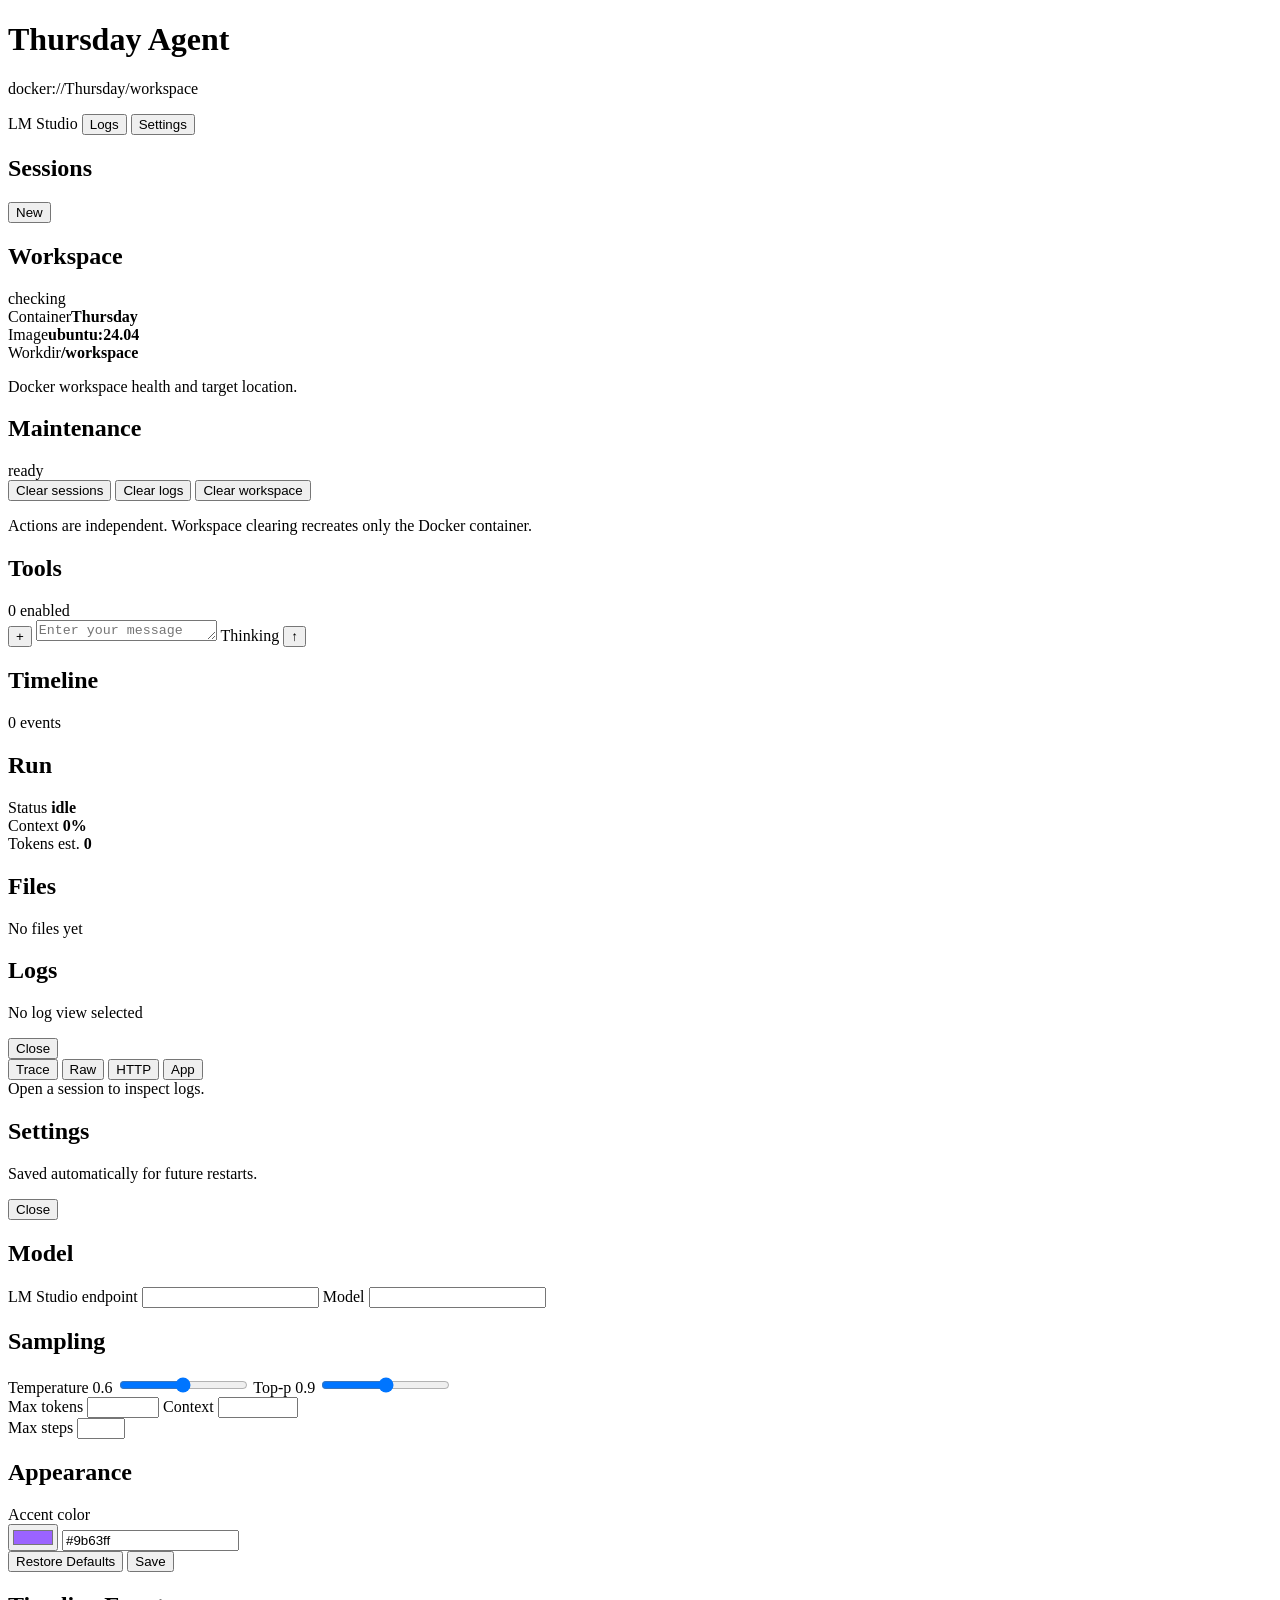
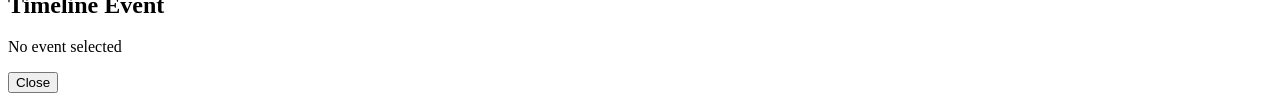
==== frontend/index.html @ b4d86068 "System Redesign and some core updates - KV cache utilization in lmstudio - Checnged frontend design " ====
<!doctype html>
<html lang="en">
  <head>
    <meta charset="utf-8" />
    <meta name="viewport" content="width=device-width, initial-scale=1" />
    <title>Thursday Agent Dashboard</title>
    <link rel="stylesheet" href="/styles.css" />
  </head>
  <body>
    <div class="app">
      <header class="topbar">
        <div class="brand">
          <h1>Thursday <span>Agent</span></h1>
          <p id="workspacePath">docker://Thursday/workspace</p>
        </div>
        <div class="status-strip">
          <span id="serverStatus" class="pill muted">LM Studio</span>
          <button id="logsTab" class="icon-text trace-tab" type="button" aria-controls="logsDrawer" aria-expanded="false">Logs</button>
          <button id="settingsTab" class="icon-button" type="button" aria-controls="settingsDrawer" aria-expanded="false" title="Settings" aria-label="Settings">Settings</button>
        </div>
      </header>

      <main class="layout">
        <aside class="sidebar">
          <section class="panel sessions-panel">
            <div class="section-header">
              <h2>Sessions</h2>
              <button id="newSessionBtn" class="compact-button" type="button">New</button>
            </div>
            <div id="sessionList" class="session-list"></div>
          </section>

          <section class="panel workspace-panel">
            <div class="section-header">
              <h2>Workspace</h2>
              <span id="workspaceStatusBadge" class="mini-meta">checking</span>
            </div>
            <div class="workspace-facts">
              <div><span>Container</span><strong id="workspaceContainer">Thursday</strong></div>
              <div><span>Image</span><strong id="workspaceImage">ubuntu:24.04</strong></div>
              <div><span>Workdir</span><strong id="workspaceWorkdir">/workspace</strong></div>
            </div>
            <p id="workspaceResetStatus" class="workspace-reset-status">Docker workspace health and target location.</p>
          </section>

          <section class="panel maintenance-panel">
            <div class="section-header">
              <h2>Maintenance</h2>
              <span id="maintenanceStatus" class="mini-meta">ready</span>
            </div>
            <div class="maintenance-actions">
              <button id="clearSessionsBtn" class="danger-button" type="button">Clear sessions</button>
              <button id="clearLogsBtn" class="danger-button" type="button">Clear logs</button>
              <button id="resetWorkspaceBtn" class="danger-button" type="button">Clear workspace</button>
            </div>
            <p class="maintenance-note">Actions are independent. Workspace clearing recreates only the Docker container.</p>
          </section>

          <section class="panel tools-control-panel">
            <div class="section-header">
              <h2>Tools</h2>
              <span id="toolCount" class="mini-meta">0 enabled</span>
            </div>
            <div id="toolList" class="tool-list tool-control-list"></div>
          </section>
        </aside>

        <div id="leftResizeHandle" class="layout-resize-handle left-layout-resize" role="separator" aria-orientation="vertical" aria-label="Resize left sidebar" tabindex="0"></div>

        <section class="chat-shell">
          <div id="chatLog" class="chat-log"></div>
          <form id="chatForm" class="composer">
            <div id="imagePreview" class="image-preview empty" aria-live="polite"></div>
            <div class="composer-box">
              <input id="imageInput" type="file" accept="image/*" multiple hidden>
              <button id="attachImageBtn" class="icon-button attach-button" type="button" title="Attach images" aria-label="Attach images">+</button>
              <textarea id="messageInput" placeholder="Enter your message" rows="1"></textarea>
              <span class="composer-mode" aria-hidden="true">Thinking</span>
              <button class="send-button" type="submit" aria-label="Send message">
                <span aria-hidden="true">↑</span>
              </button>
            </div>
          </form>
        </section>

        <div id="rightResizeHandle" class="layout-resize-handle right-layout-resize" role="separator" aria-orientation="vertical" aria-label="Resize right sidebar" tabindex="0"></div>

        <aside class="monitor">
          <section class="panel timeline-panel">
            <div class="section-header">
              <h2>Timeline</h2>
              <span id="timelineCount" class="mini-meta">0 events</span>
            </div>
            <div id="timeline" class="timeline"></div>
          </section>

          <section class="panel metrics">
            <h2>Run</h2>
            <div class="metric-row">
              <span>Status</span>
              <strong id="runStatus">idle</strong>
            </div>
            <div class="metric-row">
              <span>Context</span>
              <strong id="contextMetric">0%</strong>
            </div>
            <div class="meter"><span id="contextBar"></span></div>
            <div class="metric-row">
              <span>Tokens est.</span>
              <strong id="tokenMetric">0</strong>
            </div>
          </section>

          <section class="panel">
            <h2>Files</h2>
            <div id="fileList" class="file-list empty">No files yet</div>
          </section>
        </aside>
      </main>

      <aside id="logsDrawer" class="trace-drawer logs-drawer" aria-hidden="true">
        <div id="logsDrawerResizeHandle" class="drawer-resize-handle" role="separator" aria-orientation="vertical" aria-label="Resize logs panel" tabindex="0"></div>
        <header class="trace-header">
          <div>
            <h2>Logs</h2>
            <p id="logsMeta">No log view selected</p>
          </div>
          <button id="logsCloseBtn" type="button" aria-label="Close logs">Close</button>
        </header>
        <div class="log-tabs" role="tablist" aria-label="Log views">
          <button class="active" data-log-view="trace" type="button">Trace</button>
          <button data-log-view="raw" type="button">Raw</button>
          <button data-log-view="http" type="button">HTTP</button>
          <button data-log-view="app" type="button">App</button>
        </div>
        <div id="logsList" class="trace-list logs-list">
          <div class="empty">Open a session to inspect logs.</div>
        </div>
      </aside>

      <aside id="settingsDrawer" class="settings-drawer" aria-hidden="true">
        <div id="settingsDrawerResizeHandle" class="drawer-resize-handle" role="separator" aria-orientation="vertical" aria-label="Resize settings panel" tabindex="0"></div>
        <header class="trace-header">
          <div>
            <h2>Settings</h2>
            <p>Saved automatically for future restarts.</p>
          </div>
          <button id="settingsCloseBtn" type="button" aria-label="Close settings">Close</button>
        </header>
        <div class="settings-body">
          <section class="settings-section">
            <h2>Model</h2>
            <label>
              LM Studio endpoint
              <input id="endpointInput" />
            </label>
            <label>
              Model
              <input id="modelInput" />
            </label>
          </section>

          <section class="settings-section">
            <h2>Sampling</h2>
            <label>
              Temperature <span id="temperatureValue">0.6</span>
              <input id="temperatureInput" type="range" min="0" max="1.2" step="0.05" />
            </label>
            <label>
              Top-p <span id="topPValue">0.9</span>
              <input id="topPInput" type="range" min="0.1" max="1" step="0.05" />
            </label>
            <div class="two-col">
              <label>
                Max tokens
                <input id="maxTokensInput" type="number" min="256" max="32000" />
              </label>
              <label>
                Context
                <input id="contextInput" type="number" min="1024" max="100000" />
              </label>
            </div>
            <label>
              Max steps
              <input id="maxStepsInput" type="number" min="1" max="30" />
            </label>
          </section>

          <section class="settings-section">
            <h2>Appearance</h2>
            <label>
              Accent color
              <div class="color-setting">
                <input id="themeColorInput" type="color" value="#9b63ff" aria-label="Accent color" />
                <input id="themeColorTextInput" type="text" value="#9b63ff" maxlength="7" spellcheck="false" aria-label="Accent color hex value" />
              </div>
            </label>
          </section>

          <div class="settings-actions">
            <span id="settingsSaveStatus" class="settings-save-status" role="status"></span>
            <button id="restoreDefaultsBtn" type="button">Restore Defaults</button>
            <button id="saveSettingsBtn" class="primary-action" type="button">Save</button>
          </div>
        </div>
      </aside>

      <div id="timelineDetailModal" class="modal-backdrop" aria-hidden="true">
        <section class="timeline-detail-modal" role="dialog" aria-modal="true" aria-labelledby="timelineDetailTitle">
          <header class="modal-header">
            <div>
              <h2 id="timelineDetailTitle">Timeline Event</h2>
              <p id="timelineDetailMeta">No event selected</p>
            </div>
            <button id="timelineDetailCloseBtn" type="button" aria-label="Close timeline event">Close</button>
          </header>
          <div id="timelineDetailBody" class="timeline-detail-body"></div>
        </section>
      </div>
    </div>
    <script src="/app.js"></script>
  </body>
</html>
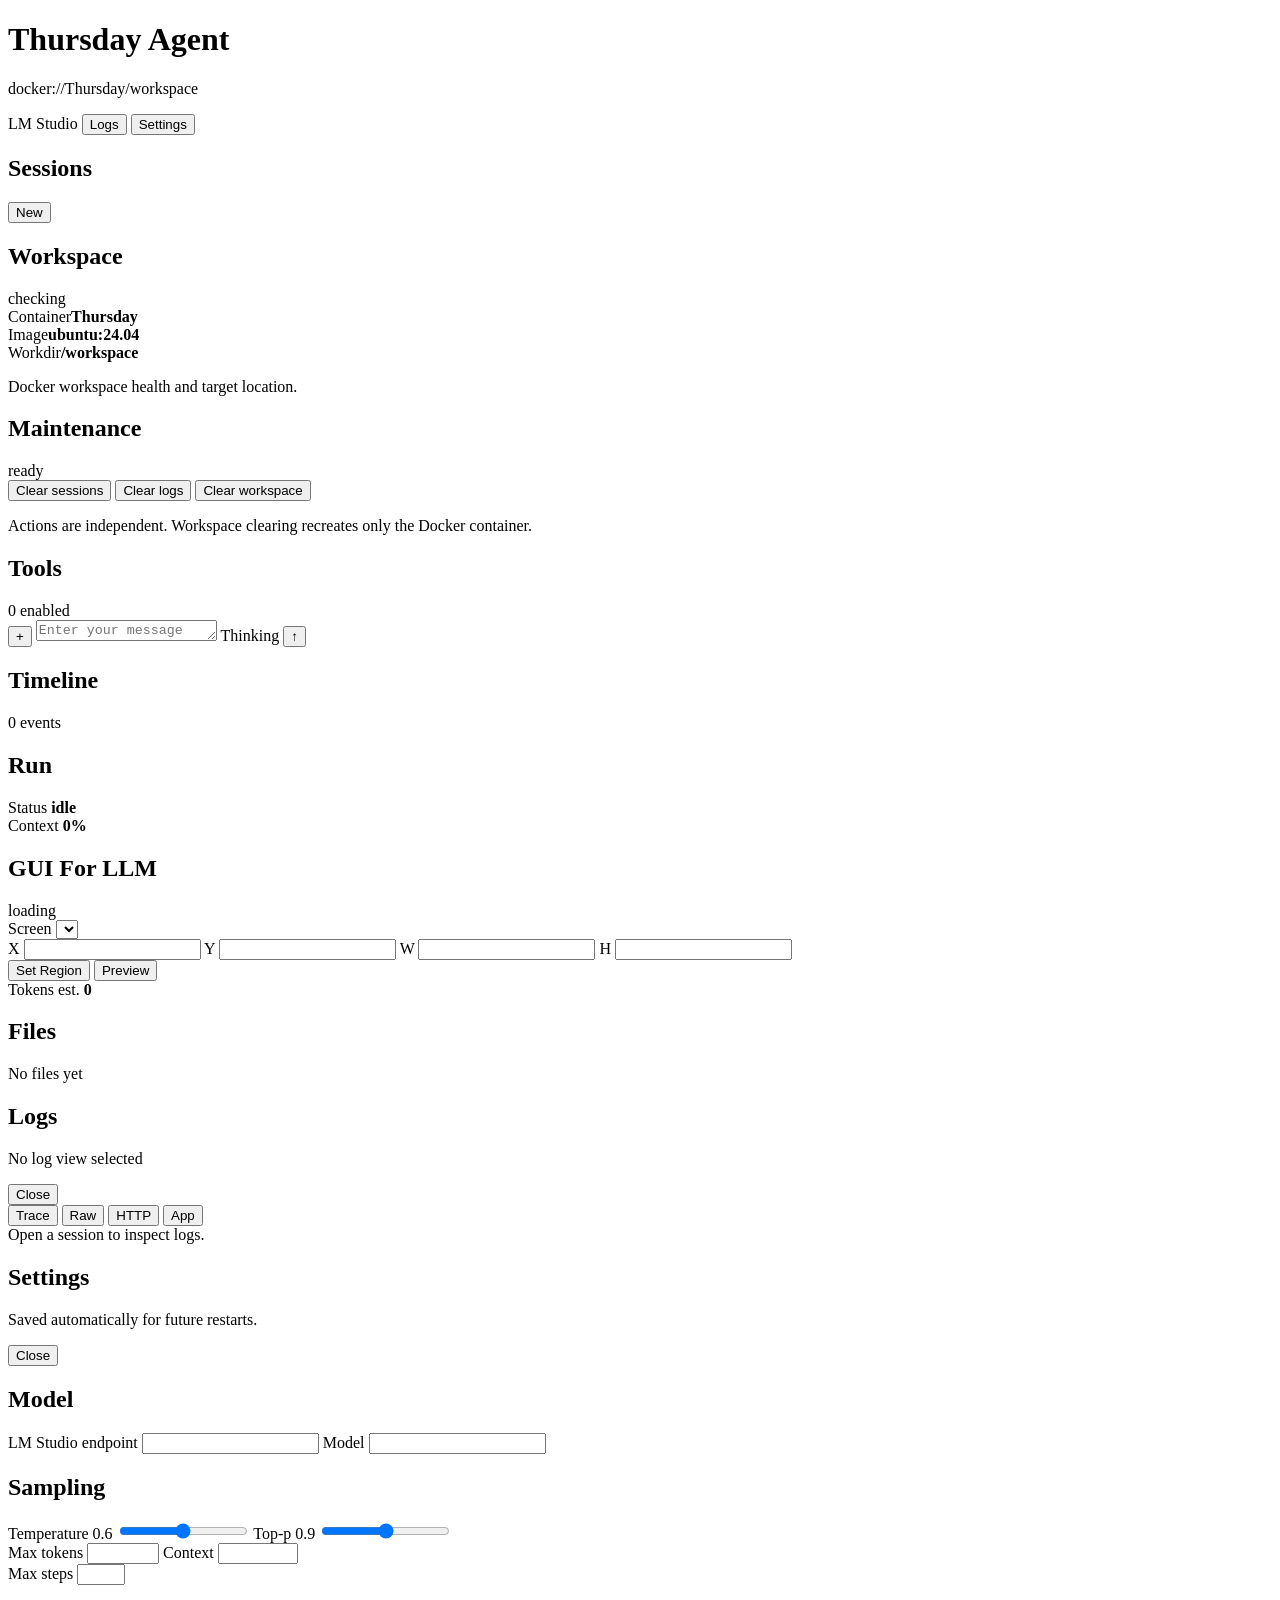
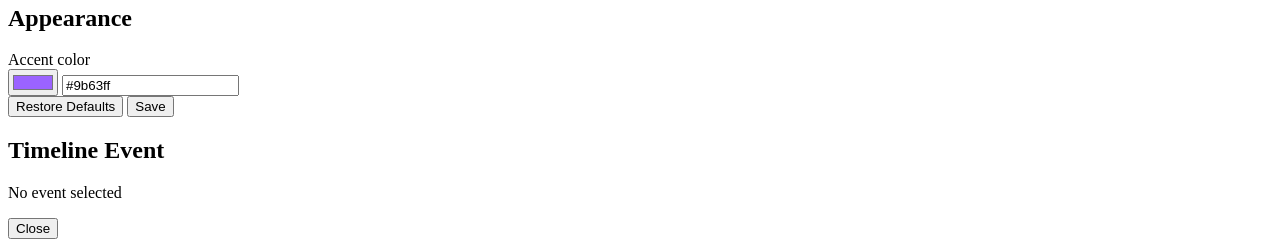
==== commit ac708bf9: "Changes - Complete folder structure redesign - Frontend redesign - Added new tools." ====
--- a/frontend/index.html
+++ b/frontend/index.html
@@ -1,18 +1,29 @@
 <!doctype html>
 <html lang="en">
   <head>
+    <!-- Basic document metadata. Keep the stylesheet path as /styles.css because
+         the Python server serves the frontend from the web root. -->
     <meta charset="utf-8" />
     <meta name="viewport" content="width=device-width, initial-scale=1" />
     <title>Thursday Agent Dashboard</title>
+    <link rel="preconnect" href="https://fonts.googleapis.com">
+    <link rel="preconnect" href="https://fonts.gstatic.com" crossorigin>
+    <link href="https://fonts.googleapis.com/css2?family=Lavishly+Yours&display=swap" rel="stylesheet">
     <link rel="stylesheet" href="/styles.css" />
   </head>
   <body>
+    <!-- Root app shell. The CSS grid inside .app creates a fixed top bar and a
+         full-height dashboard layout below it. -->
     <div class="app">
+      <!-- Top bar: brand on the left, LM Studio status/actions on the right. -->
       <header class="topbar">
+        <!-- Brand text. #workspacePath is kept for JavaScript compatibility but
+             hidden by CSS in the current visual design. -->
         <div class="brand">
           <h1>Thursday <span>Agent</span></h1>
           <p id="workspacePath">docker://Thursday/workspace</p>
         </div>
+        <!-- Status/actions area. app.js updates #serverStatus from /api/status. -->
         <div class="status-strip">
           <span id="serverStatus" class="pill muted">LM Studio</span>
           <button id="logsTab" class="icon-text trace-tab" type="button" aria-controls="logsDrawer" aria-expanded="false">Logs</button>
@@ -20,8 +31,12 @@
         </div>
       </header>
 
+      <!-- Main dashboard grid: left sidebar, resize handle, chat, resize handle,
+           right monitor. Widths are controlled by CSS variables and app.js. -->
       <main class="layout">
+        <!-- Left sidebar: sessions, workspace, maintenance, and tool toggles. -->
         <aside class="sidebar">
+          <!-- Session list. app.js renders session rows into #sessionList. -->
           <section class="panel sessions-panel">
             <div class="section-header">
               <h2>Sessions</h2>
@@ -30,6 +45,7 @@
             <div id="sessionList" class="session-list"></div>
           </section>
 
+          <!-- Docker workspace health/status shown by /api/workspace. -->
           <section class="panel workspace-panel">
             <div class="section-header">
               <h2>Workspace</h2>
@@ -43,6 +59,8 @@
             <p id="workspaceResetStatus" class="workspace-reset-status">Docker workspace health and target location.</p>
           </section>
 
+          <!-- Maintenance actions. Each button calls a backend endpoint after a
+               confirmation dialog. -->
           <section class="panel maintenance-panel">
             <div class="section-header">
               <h2>Maintenance</h2>
@@ -56,6 +74,7 @@
             <p class="maintenance-note">Actions are independent. Workspace clearing recreates only the Docker container.</p>
           </section>
 
+          <!-- Tool toggles. app.js loads tool definitions from /api/tools. -->
           <section class="panel tools-control-panel">
             <div class="section-header">
               <h2>Tools</h2>
@@ -65,12 +84,17 @@
           </section>
         </aside>
 
+        <!-- Draggable separator for resizing the left sidebar. -->
         <div id="leftResizeHandle" class="layout-resize-handle left-layout-resize" role="separator" aria-orientation="vertical" aria-label="Resize left sidebar" tabindex="0"></div>
 
+        <!-- Center chat area. #chatLog is rendered by app.js; #chatForm submits
+             messages and attached images. -->
         <section class="chat-shell">
           <div id="chatLog" class="chat-log"></div>
           <form id="chatForm" class="composer">
+            <!-- Image chips appear here before a message is sent. -->
             <div id="imagePreview" class="image-preview empty" aria-live="polite"></div>
+            <!-- Floating glass input capsule. CSS controls most of this visual. -->
             <div class="composer-box">
               <input id="imageInput" type="file" accept="image/*" multiple hidden>
               <button id="attachImageBtn" class="icon-button attach-button" type="button" title="Attach images" aria-label="Attach images">+</button>
@@ -83,9 +107,13 @@
           </form>
         </section>
 
+        <!-- Draggable separator for resizing the right monitor sidebar. -->
         <div id="rightResizeHandle" class="layout-resize-handle right-layout-resize" role="separator" aria-orientation="vertical" aria-label="Resize right sidebar" tabindex="0"></div>
 
+        <!-- Right monitor: timeline, run metrics, and modified files. -->
         <aside class="monitor">
+          <!-- Timeline is a compact activity feed. Clicking an event opens the
+               detail modal near the bottom of this file. -->
           <section class="panel timeline-panel">
             <div class="section-header">
               <h2>Timeline</h2>
@@ -94,6 +122,7 @@
             <div id="timeline" class="timeline"></div>
           </section>
 
+          <!-- Run metrics for the current session. -->
           <section class="panel metrics">
             <h2>Run</h2>
             <div class="metric-row">
@@ -105,12 +134,46 @@
               <strong id="contextMetric">0%</strong>
             </div>
             <div class="meter"><span id="contextBar"></span></div>
+            <div class="gui-region-control">
+              <div class="section-header">
+                <h2>GUI For LLM</h2>
+                <span id="guiRegionStatus" class="mini-meta">loading</span>
+              </div>
+              <label>
+                Screen
+                <select id="guiDisplaySelect"></select>
+              </label>
+              <div class="gui-region-grid">
+                <label>
+                  X
+                  <input id="guiRegionX" type="number" min="0" step="1" />
+                </label>
+                <label>
+                  Y
+                  <input id="guiRegionY" type="number" min="0" step="1" />
+                </label>
+                <label>
+                  W
+                  <input id="guiRegionWidth" type="number" min="20" step="1" />
+                </label>
+                <label>
+                  H
+                  <input id="guiRegionHeight" type="number" min="20" step="1" />
+                </label>
+              </div>
+              <div class="gui-region-actions">
+                <button id="saveGuiRegionBtn" type="button">Set Region</button>
+                <button id="previewGuiRegionBtn" type="button">Preview</button>
+              </div>
+              <img id="guiRegionPreview" class="gui-region-preview" alt="GUI region preview" hidden />
+            </div>
             <div class="metric-row">
               <span>Tokens est.</span>
               <strong id="tokenMetric">0</strong>
             </div>
           </section>
 
+          <!-- File list for paths changed by the active session. -->
           <section class="panel">
             <h2>Files</h2>
             <div id="fileList" class="file-list empty">No files yet</div>
@@ -118,7 +181,9 @@
         </aside>
       </main>
 
+      <!-- Logs drawer. Hidden off-canvas until body.logs-open is set. -->
       <aside id="logsDrawer" class="trace-drawer logs-drawer" aria-hidden="true">
+        <!-- Drag handle for logs drawer width. -->
         <div id="logsDrawerResizeHandle" class="drawer-resize-handle" role="separator" aria-orientation="vertical" aria-label="Resize logs panel" tabindex="0"></div>
         <header class="trace-header">
           <div>
@@ -127,6 +192,7 @@
           </div>
           <button id="logsCloseBtn" type="button" aria-label="Close logs">Close</button>
         </header>
+        <!-- Log view tabs. app.js switches content based on data-log-view. -->
         <div class="log-tabs" role="tablist" aria-label="Log views">
           <button class="active" data-log-view="trace" type="button">Trace</button>
           <button data-log-view="raw" type="button">Raw</button>
@@ -138,7 +204,9 @@
         </div>
       </aside>
 
+      <!-- Settings drawer. Hidden off-canvas until body.settings-open is set. -->
       <aside id="settingsDrawer" class="settings-drawer" aria-hidden="true">
+        <!-- Drag handle for settings drawer width. -->
         <div id="settingsDrawerResizeHandle" class="drawer-resize-handle" role="separator" aria-orientation="vertical" aria-label="Resize settings panel" tabindex="0"></div>
         <header class="trace-header">
           <div>
@@ -148,6 +216,7 @@
           <button id="settingsCloseBtn" type="button" aria-label="Close settings">Close</button>
         </header>
         <div class="settings-body">
+          <!-- Model connection settings used by /api/status and /api/chat. -->
           <section class="settings-section">
             <h2>Model</h2>
             <label>
@@ -160,6 +229,7 @@
             </label>
           </section>
 
+          <!-- Sampling/runtime controls sent with each chat request. -->
           <section class="settings-section">
             <h2>Sampling</h2>
             <label>
@@ -186,6 +256,7 @@
             </label>
           </section>
 
+          <!-- Appearance controls. app.js writes the selected color into CSS vars. -->
           <section class="settings-section">
             <h2>Appearance</h2>
             <label>
@@ -197,6 +268,7 @@
             </label>
           </section>
 
+          <!-- Sticky settings footer with save/restore controls. -->
           <div class="settings-actions">
             <span id="settingsSaveStatus" class="settings-save-status" role="status"></span>
             <button id="restoreDefaultsBtn" type="button">Restore Defaults</button>
@@ -205,6 +277,8 @@
         </div>
       </aside>
 
+      <!-- Timeline event modal. app.js fills #timelineDetailBody with JSON/details
+           when a timeline item is clicked. -->
       <div id="timelineDetailModal" class="modal-backdrop" aria-hidden="true">
         <section class="timeline-detail-modal" role="dialog" aria-modal="true" aria-labelledby="timelineDetailTitle">
           <header class="modal-header">
@@ -218,6 +292,8 @@
         </section>
       </div>
     </div>
+    <!-- Browser behavior for the dashboard. Keep this last so the DOM exists
+         before app.js calls document.getElementById(...). -->
     <script src="/app.js"></script>
   </body>
 </html>
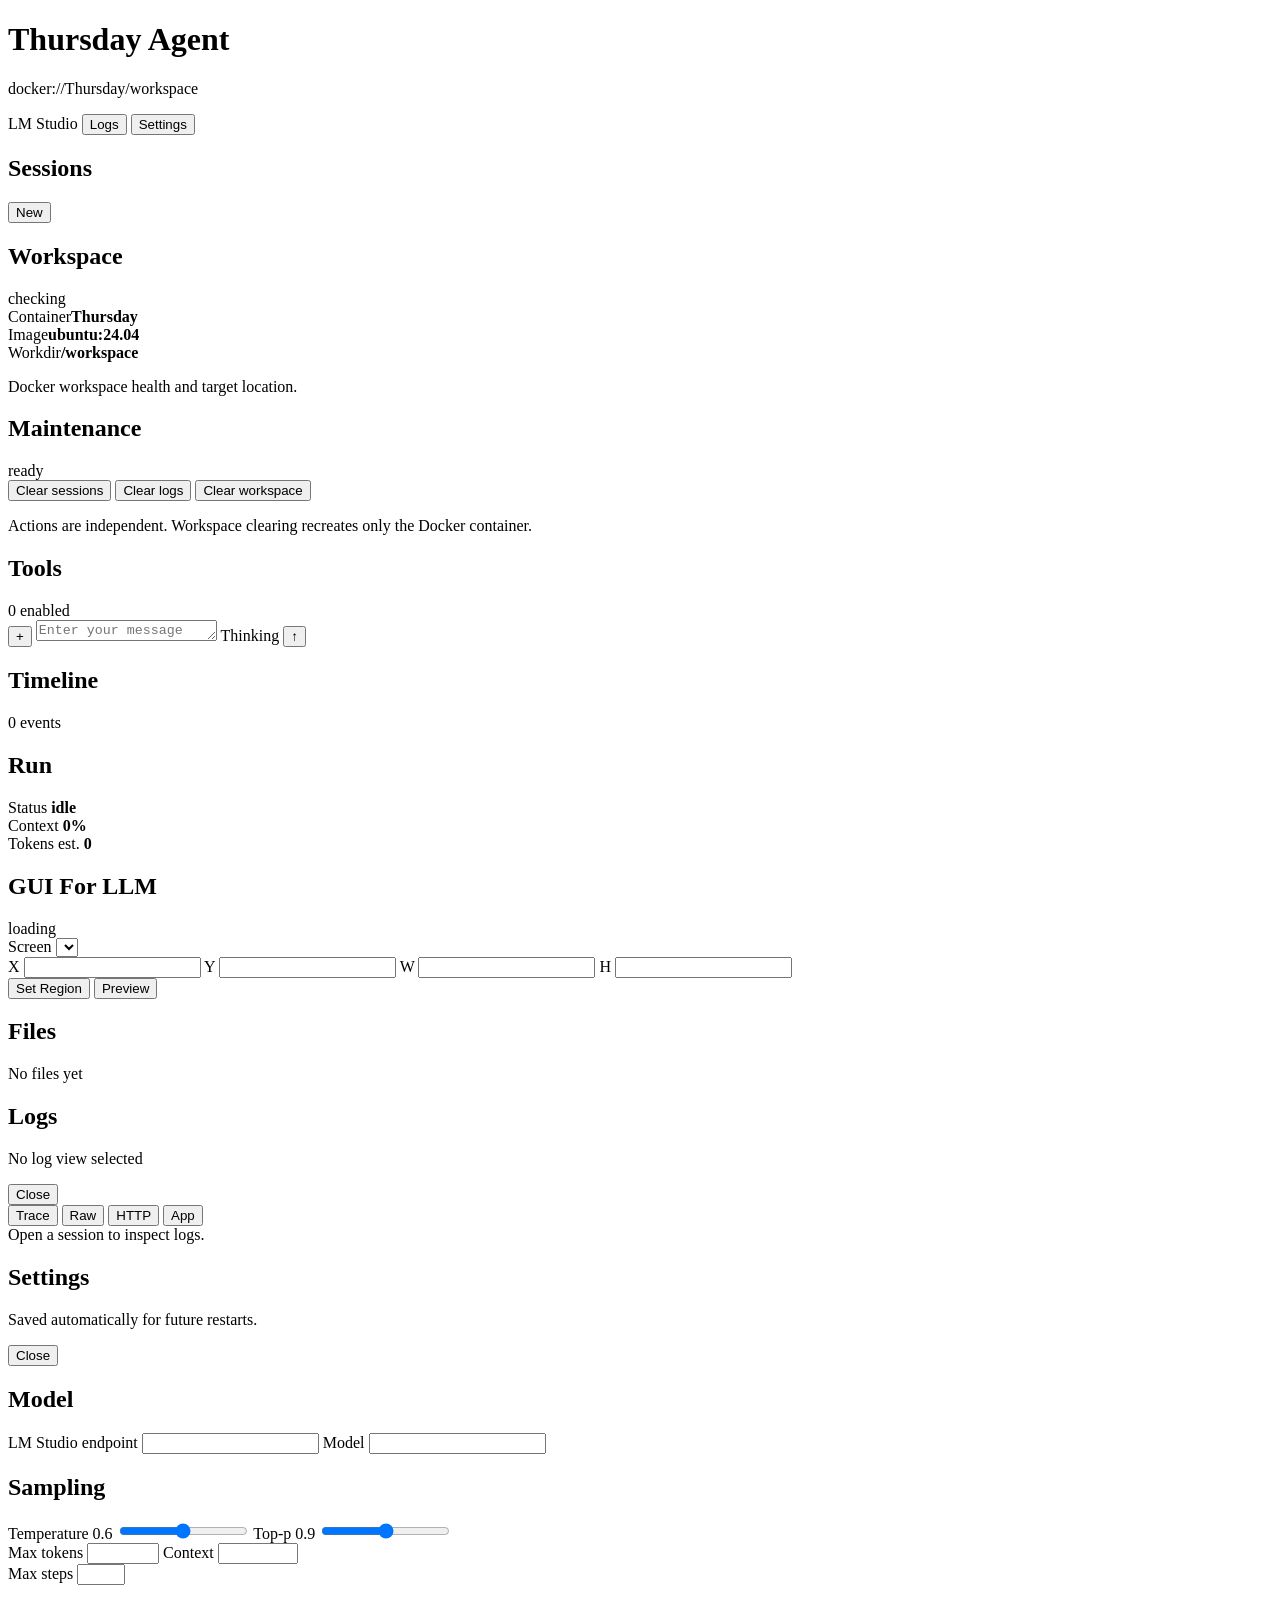
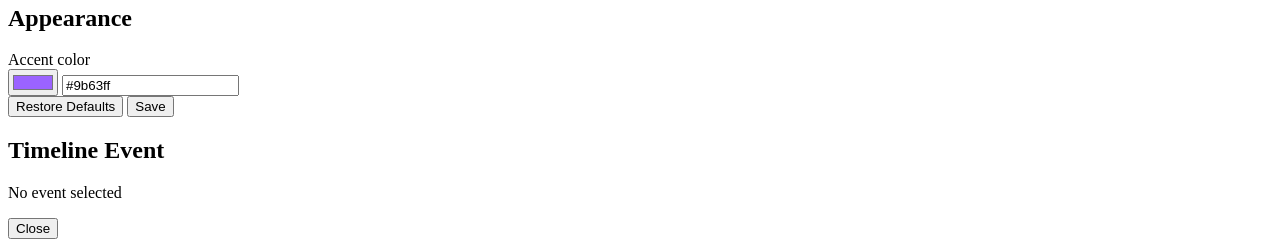
==== commit 5e143c10: "Fixed overlap in frontend" ====
--- a/frontend/index.html
+++ b/frontend/index.html
@@ -134,6 +134,10 @@
               <strong id="contextMetric">0%</strong>
             </div>
             <div class="meter"><span id="contextBar"></span></div>
+            <div class="metric-row token-metric-row">
+              <span>Tokens est.</span>
+              <strong id="tokenMetric">0</strong>
+            </div>
             <div class="gui-region-control">
               <div class="section-header">
                 <h2>GUI For LLM</h2>
@@ -166,10 +170,6 @@
                 <button id="previewGuiRegionBtn" type="button">Preview</button>
               </div>
               <img id="guiRegionPreview" class="gui-region-preview" alt="GUI region preview" hidden />
-            </div>
-            <div class="metric-row">
-              <span>Tokens est.</span>
-              <strong id="tokenMetric">0</strong>
             </div>
           </section>
 
